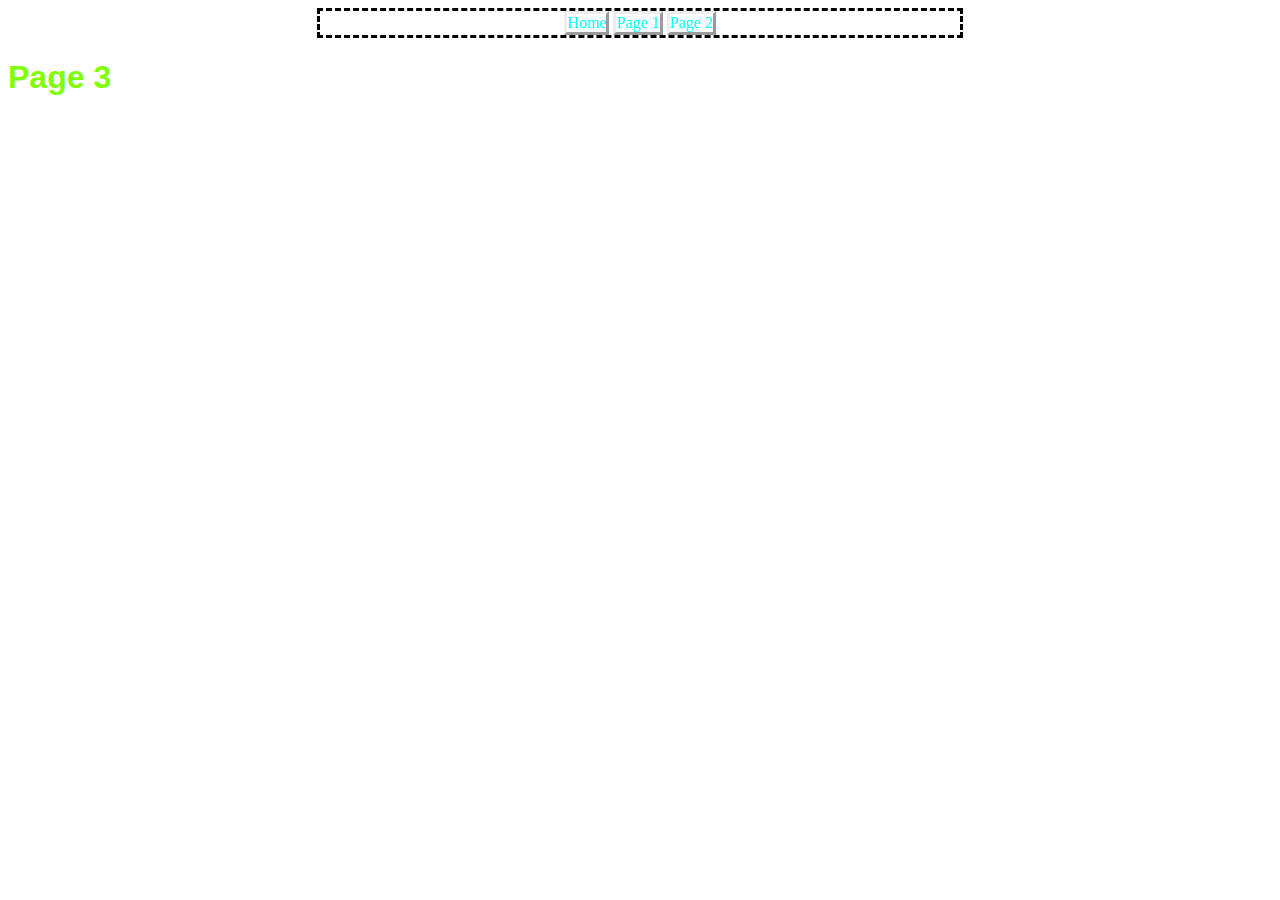
==== page 3.html @ c8b0c0fd "First Try" ====
<!DOCTYPE html>

<html>

    <head>
        <link rel="stylesheet" href="styles.css">
    </head>

    <body>
        <ul class="nav">
            <li><a href="index.html">Home</a></li>
            <li><a href="page1.html">Page 1</a></li>
            <li><a href="page 2.html">Page 2</a></li>
        </ul>
        <h1>
            Page 3
        </h1>


            
    </body>



</html>
---- styles.css ----
.nav {
    list-style: none;

    width: 50vw;

    padding-left: 0;
    margin: auto;
    text-align: center;
    border-style: dashed;
}

    .nav>li {
        border-style: outset;
        display: inline-block;
    }

    .nav>li>a {
        text-decoration: none;
        color: aqua;
    }

    .nav>li>a:hover {
        background-color: black;
    }

h1 {
    color: chartreuse;
    font-family: sans-serif;
}
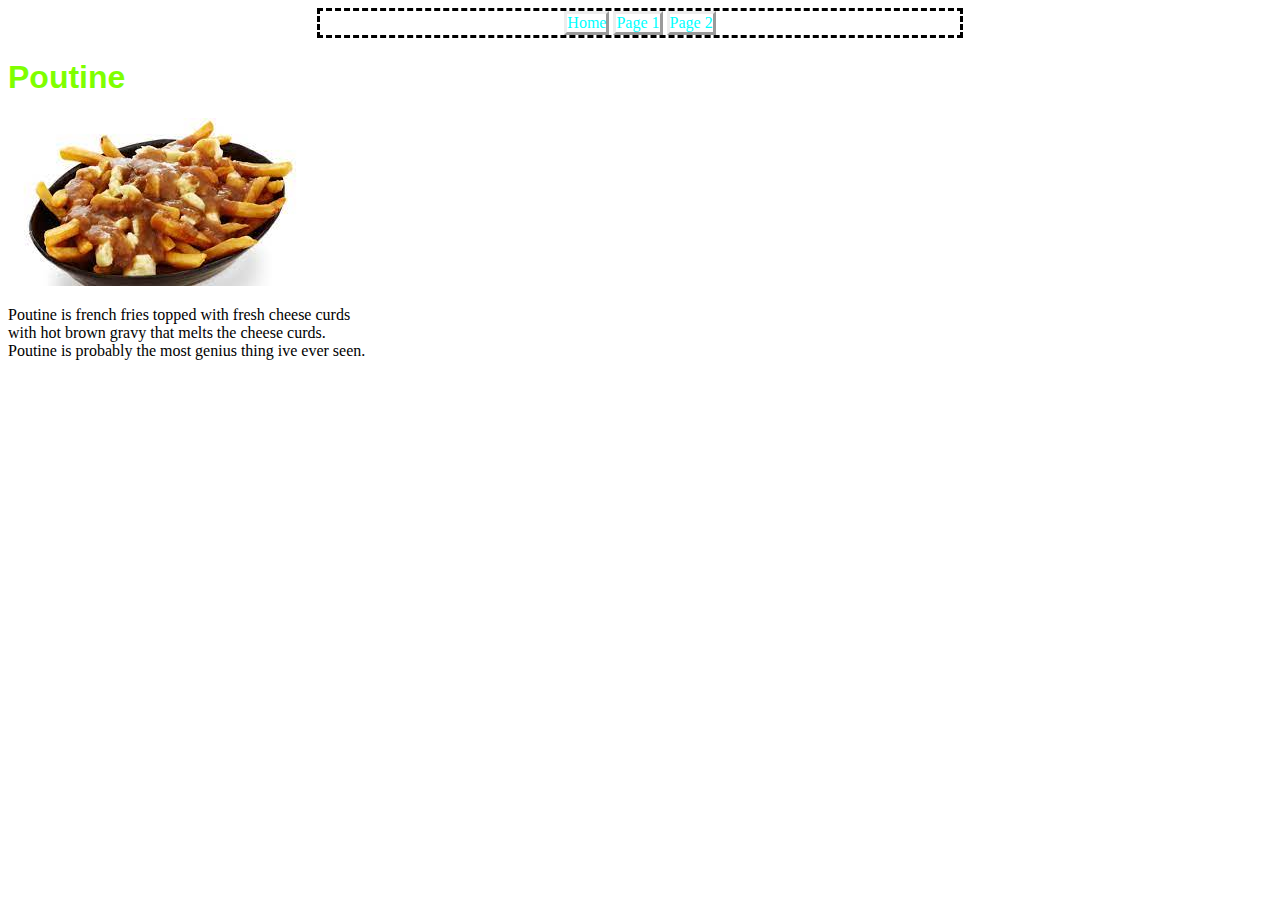
==== commit b3397fb8: "Moved images paragraphs and titles to different pages" ====
--- a/page 3.html
+++ b/page 3.html
@@ -12,10 +12,19 @@
             <li><a href="page1.html">Page 1</a></li>
             <li><a href="page 2.html">Page 2</a></li>
         </ul>
+        
         <h1>
-            Page 3
+            Poutine
         </h1>
 
+        <img src="poutine.jfif" alt=""> 
+
+        <p>
+            Poutine is french fries topped with fresh cheese curds <br>
+            with hot brown gravy that melts the cheese curds. <br>
+            Poutine is probably the most genius thing ive ever seen.
+        </p>
+           
 
             
     </body>
